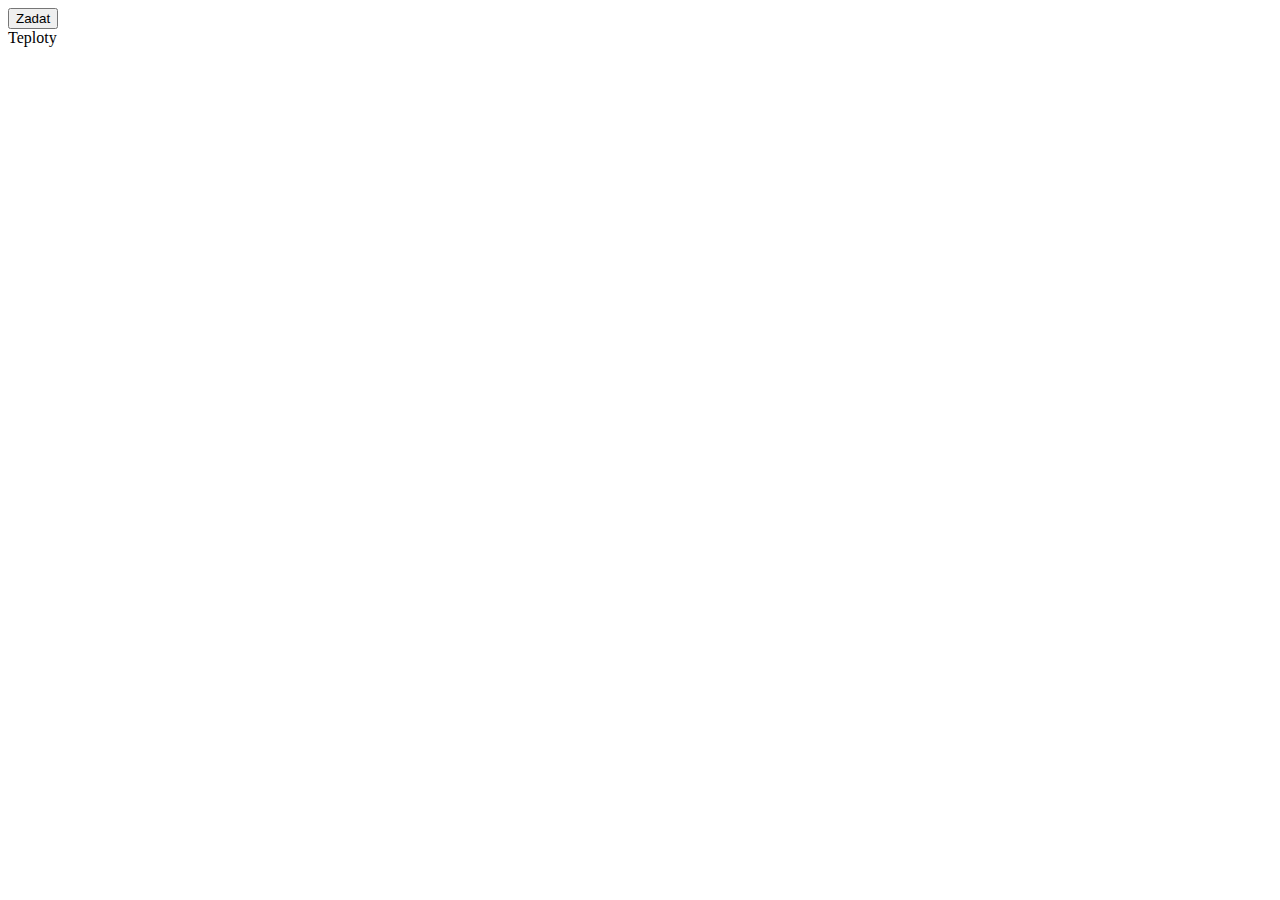
==== Webovka/templates/index.html @ 30390439 "Add files via upload" ====
<!DOCTYPE html>
<html lang="cz">
<head>
    <meta charset="UTF-8">
    <title>Teplota</title>
    
    <!-- Styles -->
    <link rel="stylesheet" href="style.css" type="text/css" >

    <!-- Scripts -->
    <script type="text/javascript">
        var xmlhttp = new XMLHttpRequest();
        var url = "data.json";
        var ws;
        var all_data = [];
    </script>

    <script src="my_script.js" type="text/javascript"></script>
</head>
<body onload="on_loaded()">
    <button id="btn_check" onclick="sendToServer()">
        Zadat
    </button>

    <div id="main_frame">
        Teploty
    </div>

    <div id="text_frame">
        &nbsp;
    </div>

</body>
</html>
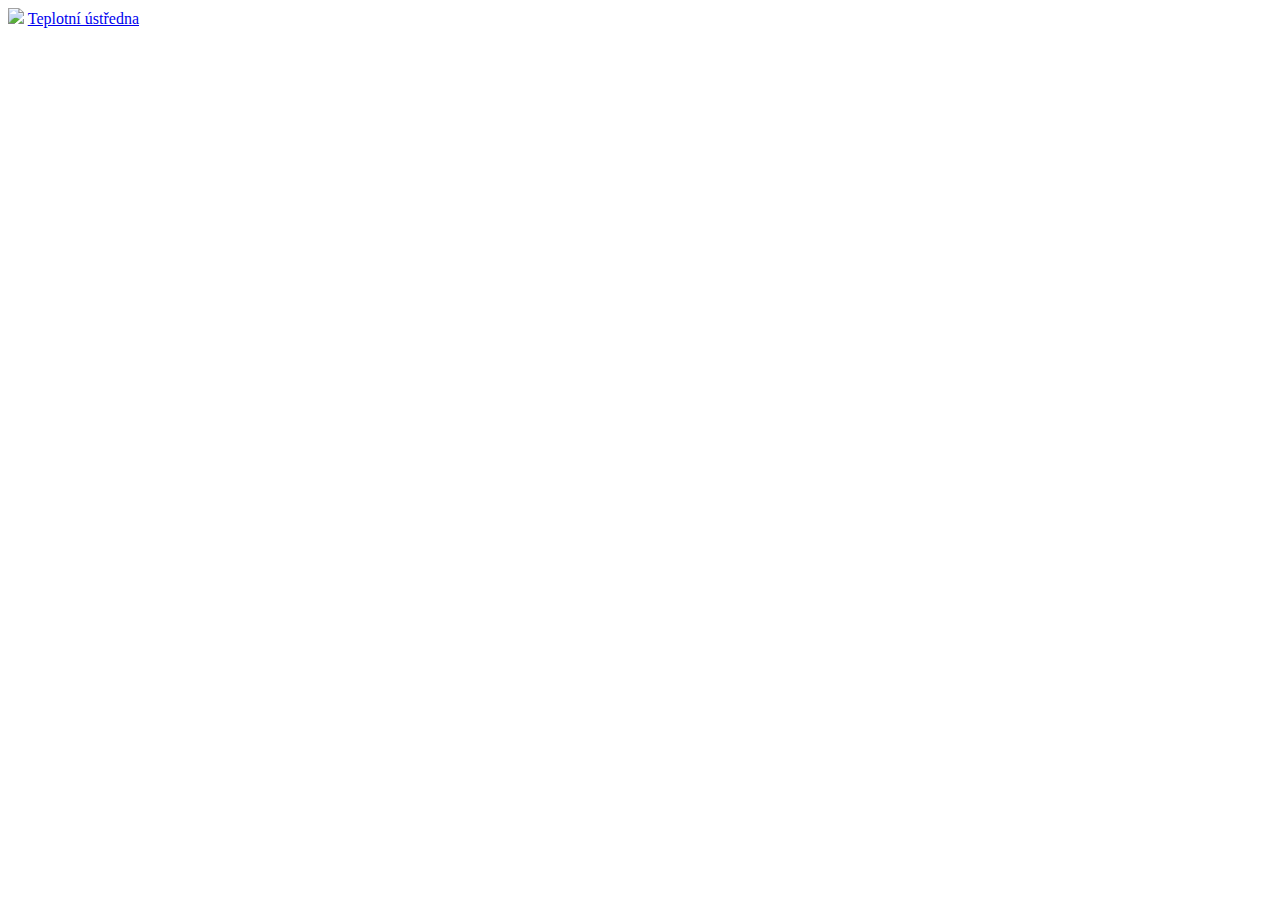
==== commit 6e71299c: "Add files via upload" ====
--- a/Webovka/templates/index.html
+++ b/Webovka/templates/index.html
@@ -2,33 +2,69 @@
 <html lang="cz">
 <head>
     <meta charset="UTF-8">
-    <title>Teplota</title>
+    <title>Teplotní ústředna</title>
     
     <!-- Styles -->
     <link rel="stylesheet" href="style.css" type="text/css" >
 
     <!-- Scripts -->
     <script type="text/javascript">
-        var xmlhttp = new XMLHttpRequest();
-        var url = "data.json";
         var ws;
-        var all_data = [];
+        var tableCreated = false;
+        var jsonData = {
+            "black": null,
+            "blue": null,
+            "green": null,
+            "orange": null,
+            "pink": null,
+            "red": null,
+            "yellow": null
+        };
+
+        var teams = {
+            black: "black",
+            blue: "blue",
+            green: "green",
+            orange: "orange",
+            pink: "pink",
+            red: "red",
+            yellow: "yellow"
+        };
+
+        var valueIndexes = {
+            curTemp: "posledni",
+            avgTemp: "prumerna",
+            minTemp: "minimalni",
+            maxTemp: "maximalni"
+        };
+
+        var headers = {
+            curTemp: "Aktuální teplota",
+            avgTemp: "Průměrná hodnota",
+            minTemp: "Minimální teplota",
+            maxTemp: "Maximální teplota"
+        };
+
+        var selectedTeam = teams.black;
     </script>
 
     <script src="my_script.js" type="text/javascript"></script>
 </head>
 <body onload="on_loaded()">
-    <button id="btn_check" onclick="sendToServer()">
-        Zadat
-    </button>
 
-    <div id="main_frame">
-        Teploty
+    <div class="main_header">
+        <a class="header_link" href="http://localhost:8881"><img src="thermometer.png" id="header_img"></a>
+        <a class="header_link" href="http://localhost:8881">Teplotní ústředna</a>
     </div>
 
-    <div id="text_frame">
-        &nbsp;
+    <div class="main">
+        <div class="team_select_menu" id="team_select_menu">
+            &nbsp;
+        </div>
+
+        <div class="team_stats" id="team_stats">
+            &nbsp;
+        </div>
     </div>
-
 </body>
 </html>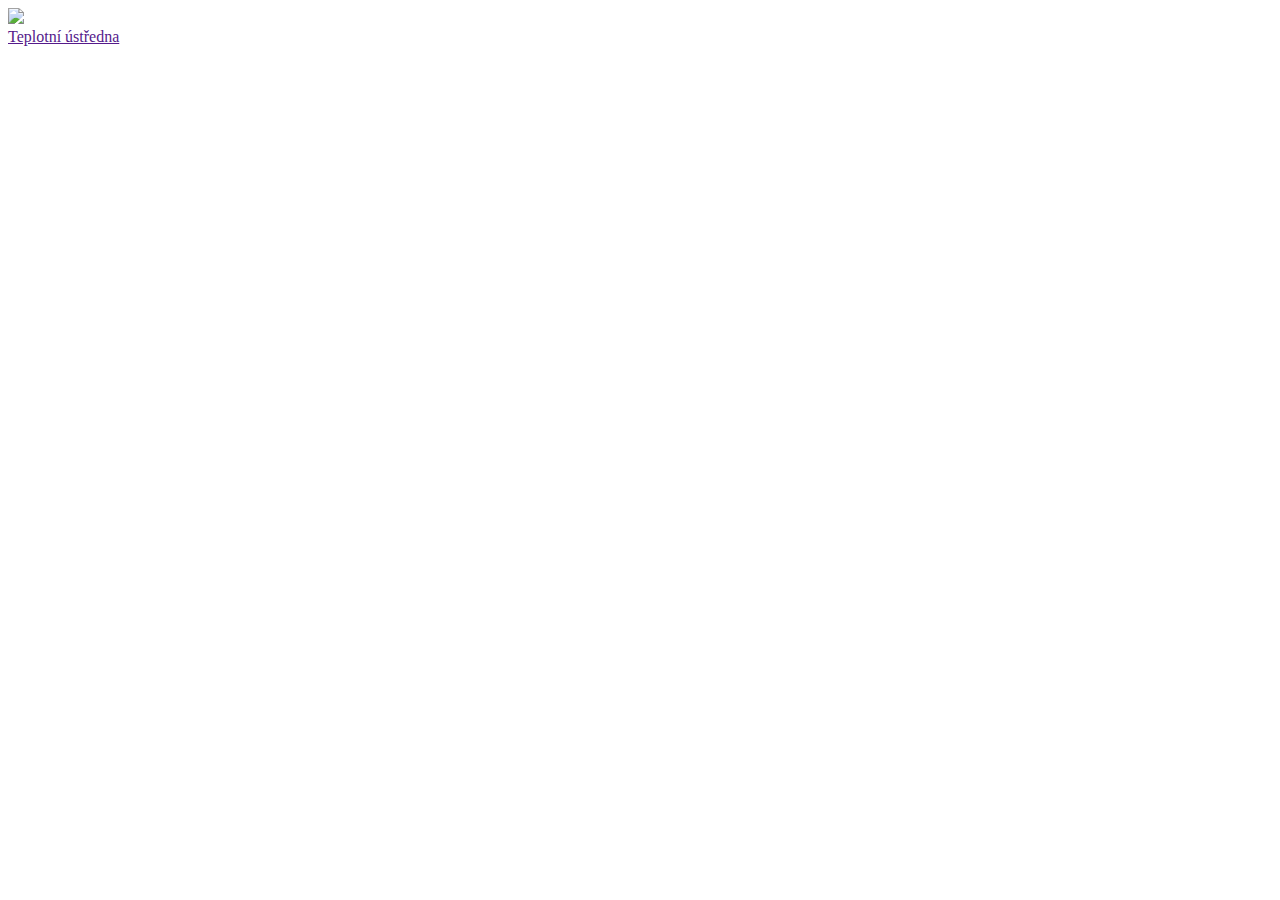
==== commit 58ba0cbc: "Add files via upload" ====
--- a/Webovka/templates/index.html
+++ b/Webovka/templates/index.html
@@ -11,15 +11,7 @@
     <script type="text/javascript">
         var ws;
         var tableCreated = false;
-        var jsonData = {
-            "black": null,
-            "blue": null,
-            "green": null,
-            "orange": null,
-            "pink": null,
-            "red": null,
-            "yellow": null
-        };
+        var jsonData = {};
 
         var teams = {
             black: "black",
@@ -30,40 +22,51 @@
             red: "red",
             yellow: "yellow"
         };
-
+        
         var valueIndexes = {
             curTemp: "posledni",
             avgTemp: "prumerna",
             minTemp: "minimalni",
-            maxTemp: "maximalni"
+            maxTemp: "maximalni",
+            time: "cas"
         };
 
         var headers = {
             curTemp: "Aktuální teplota",
-            avgTemp: "Průměrná hodnota",
+            avgTemp: "Průměrná teplota",
+            maxTemp: "Maximální teplota",
             minTemp: "Minimální teplota",
-            maxTemp: "Maximální teplota"
+            time: "Poslední aktualizace"
         };
 
         var selectedTeam = teams.black;
+        var lastSelectedTeam = selectedTeam;
+        var teamStatusIndicators = {
+            offline: "○",
+            online: "•"
+        }
     </script>
 
     <script src="my_script.js" type="text/javascript"></script>
 </head>
+
 <body onload="on_loaded()">
-
     <div class="main_header">
-        <a class="header_link" href="http://localhost:8881"><img src="thermometer.png" id="header_img"></a>
-        <a class="header_link" href="http://localhost:8881">Teplotní ústředna</a>
+        <div class="header_link_img">
+            <a id="header_img_link" href=""><img src="thermometer.png" id="header_img" /></a>
+        </div>
+        <div class="header_link">
+            <a id="header_txt_link" id="header_txt_link" href="">Teplotní ústředna</a>
+        </div>
     </div>
-
     <div class="main">
         <div class="team_select_menu" id="team_select_menu">
-            &nbsp;
         </div>
-
         <div class="team_stats" id="team_stats">
-            &nbsp;
+            <div class="no_stats_alert" id="no_stats_alert">
+            </div>
+            <div class="stat_table" id="stat_table">
+            </div>
         </div>
     </div>
 </body>
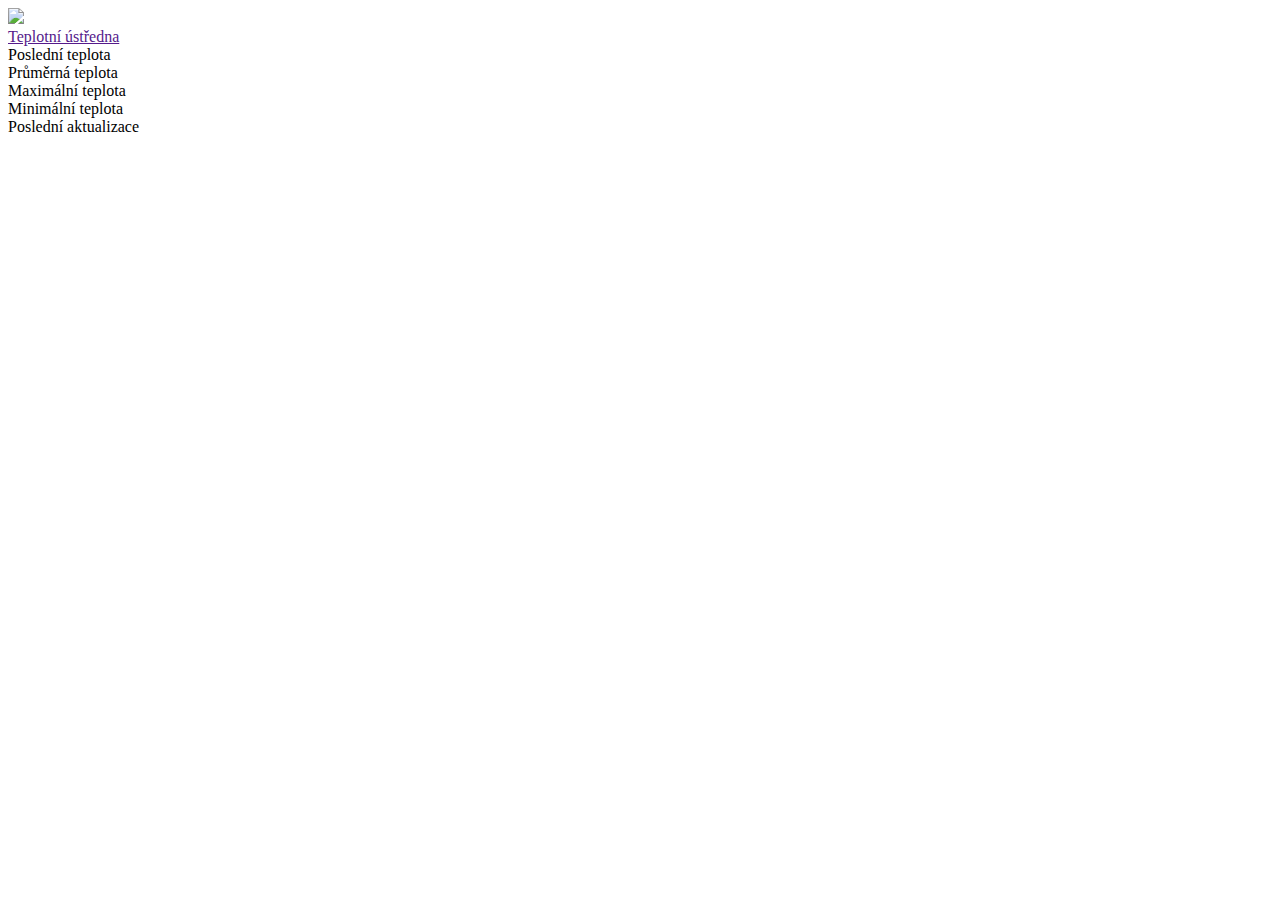
==== commit 3f933285: "Add files via upload" ====
--- a/Webovka/templates/index.html
+++ b/Webovka/templates/index.html
@@ -10,9 +10,8 @@
     <!-- Scripts -->
     <script type="text/javascript">
         var ws;
-        var tableCreated = false;
         var jsonData = {};
-
+        
         var teams = {
             black: "black",
             blue: "blue",
@@ -29,14 +28,6 @@
             minTemp: "minimalni",
             maxTemp: "maximalni",
             time: "cas"
-        };
-
-        var headers = {
-            curTemp: "Aktuální teplota",
-            avgTemp: "Průměrná teplota",
-            maxTemp: "Maximální teplota",
-            minTemp: "Minimální teplota",
-            time: "Poslední aktualizace"
         };
 
         var selectedTeam = teams.black;
@@ -60,12 +51,31 @@
         </div>
     </div>
     <div class="main">
-        <div class="team_select_menu" id="team_select_menu">
-        </div>
-        <div class="team_stats" id="team_stats">
-            <div class="no_stats_alert" id="no_stats_alert">
-            </div>
-            <div class="stat_table" id="stat_table">
+        <div class="team_select_menu" id="team_select_menu"></div><!--
+     --><div class="team_stats" id="team_stats">
+            <div class="big_section" id="big_section_last_and_avg_temp">
+                <div class="mid_section" id="mid_section_last_temp">
+                    <div class="small_section" id="small_section_header_posledni">Poslední teplota</div>
+                    <div class="small_section" id="small_section_posledni"></div>
+                </div>
+                <div class="mid_section" id="mid_section_avg_temp">
+                    <div class="small_section" id="small_section_header_prumerna">Průměrná teplota</div>
+                    <div class="small_section" id="small_section_prumerna"></div>
+                </div>
+            </div><!--
+         --><div class="big_section" id="big_section_other">
+                <div class="mid_section" id="mid_section_max_temp">
+                    <div class="small_section" id="small_section_header_maximalni">Maximální teplota</div>
+                    <div class="small_section" id="small_section_maximalni"></div>
+                </div>
+                <div class="mid_section" id="mid_section_min_temp">
+                    <div class="small_section" id="small_section_header_minimalni">Minimální teplota</div>
+                    <div class="small_section" id="small_section_minimalni"></div>
+                </div>
+                <div class="mid_section" id="mid_section_cas">
+                    <div class="small_section" id="small_section_header_cas">Poslední aktualizace</div>
+                    <div class="small_section" id="small_section_cas"></div>
+                </div>
             </div>
         </div>
     </div>
